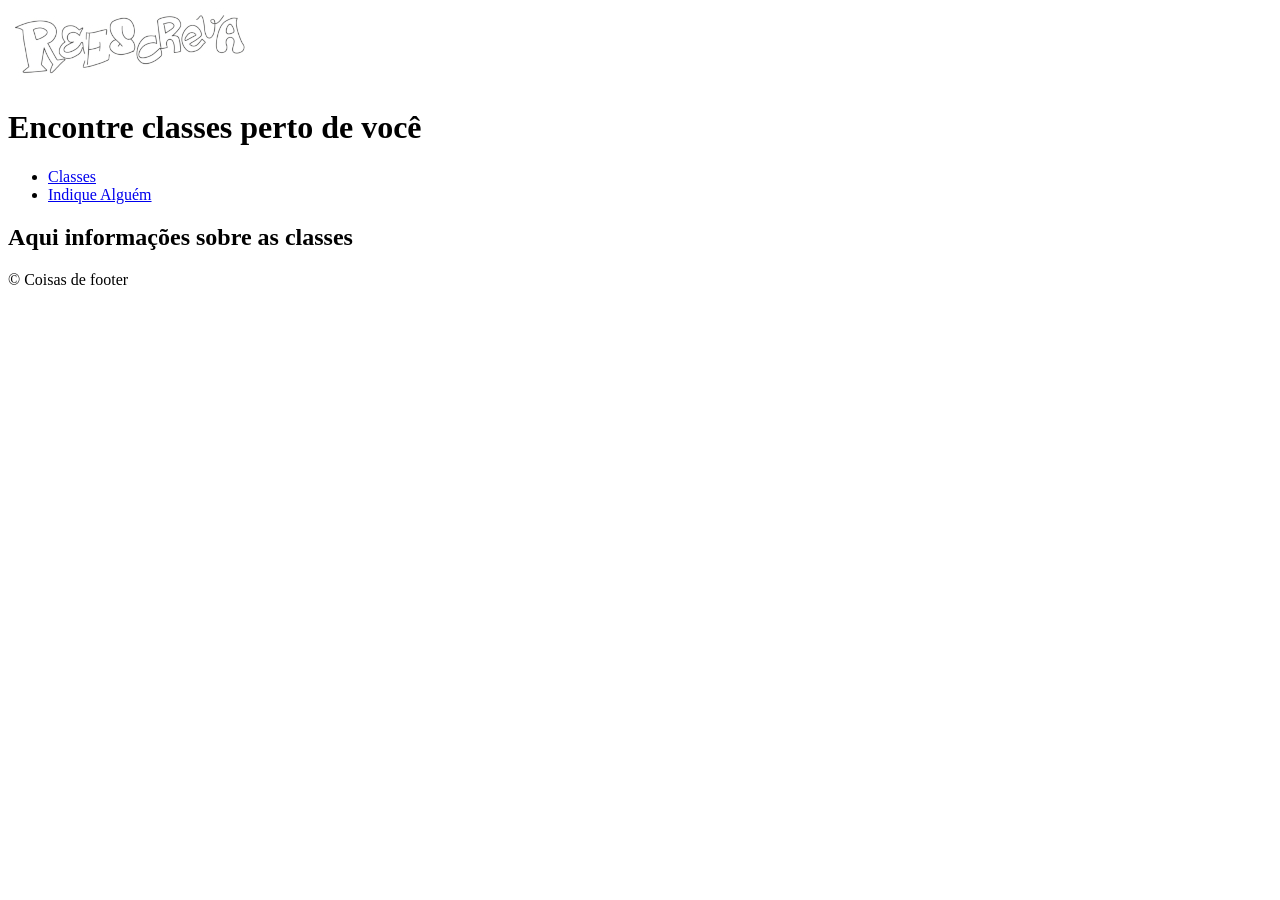
==== classes/classes-map.html @ c021e73b "refactor: aplica estruturacao semantica no index.html" ====
<!DOCTYPE html>
<html lang="pt-br">
<head>
    <meta charset="UTF-8">
    <meta name="viewport" content="width=device-width, initial-scale=1.0">
    <title>Encontre Classes - Reescreva</title>
    <link rel="shortcut icon" href="../assets/images/favicon.ico" type="image/x-icon">
</head>
<body>
    <header>
        <a href="../index.html">
            <img src="../assets/images/reescrevalogo.jpg" alt="logo do site">
        </a>
        <h1>Encontre classes perto de você</h1>
        <nav>
            <ul>
                <li><a href="classes-map.html">Classes</a></li>
                <li><a href="../referral/referral-form.html">Indique Alguém</a></li>
            </ul>
        </nav>
    </header>
    <main>
        <section>
            <h2>Aqui informações sobre as classes</h2>
        </section>
    </main>
    <footer>&copy; Coisas de footer</footer>
</body>
</html>
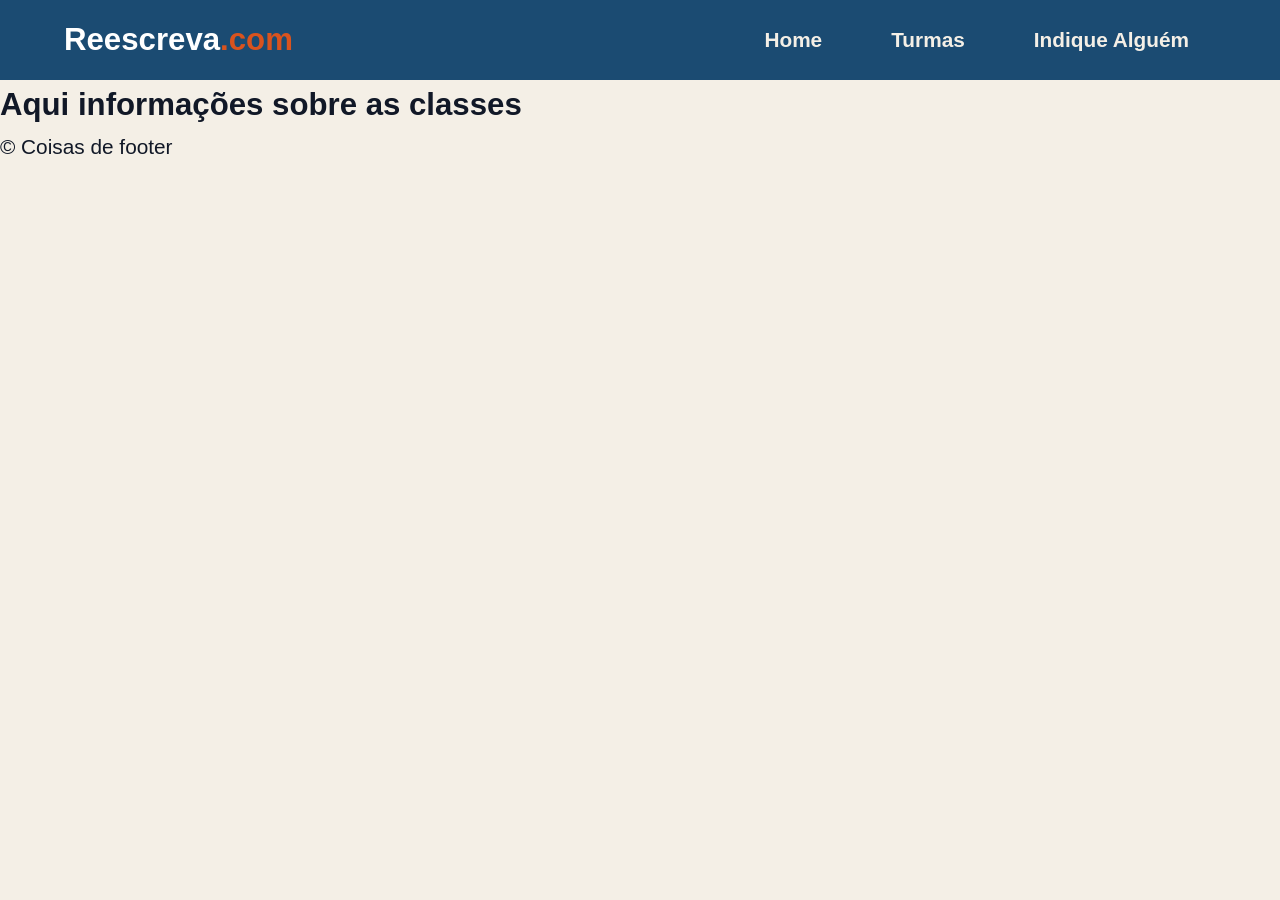
==== commit d5076d16: "feat: adiciona menu de navegacao no header e ajusta responsividade da pagina" ====
--- a/classes/classes-map.html
+++ b/classes/classes-map.html
@@ -5,16 +5,15 @@
     <meta name="viewport" content="width=device-width, initial-scale=1.0">
     <title>Encontre Classes - Reescreva</title>
     <link rel="shortcut icon" href="../assets/images/favicon.ico" type="image/x-icon">
+    <link rel="stylesheet" href="../assets/css/global.css">
 </head>
 <body>
     <header>
-        <a href="../index.html">
-            <img src="../assets/images/reescrevalogo.jpg" alt="logo do site">
-        </a>
-        <h1>Encontre classes perto de você</h1>
-        <nav>
+        <a href="../index.html" class="logo-texto">Reescreva<span>.com</span></a>
+        <nav id="menu">
             <ul>
-                <li><a href="classes-map.html">Classes</a></li>
+                <li><a href="../index.html">Home</a></li>
+                <li><a href="classes-map.html">Turmas</a></li>
                 <li><a href="../referral/referral-form.html">Indique Alguém</a></li>
             </ul>
         </nav>
--- a/assets/css/global.css
+++ b/assets/css/global.css
@@ -0,0 +1,101 @@
+@import url('https://fonts.googleapis.com/css2?family=Magra:wght@400;700&display=swap');
+
+:root{
+    --primary-color: #1b4b72;
+    --accent-color: #D9531E;
+    --bg-color: #F4EFE6;
+    --text-color: #111827;
+    --white: #FFFFFF;
+}
+
+* {
+    margin: 0;
+    padding: 0;
+    box-sizing: border-box;
+}
+
+body {
+    background-color: var(--bg-color);
+    color: var(--text-color);
+    font-family: 'Magra', Arial, Helvetica, sans-serif;
+    font-weight: 400;
+    font-style: normal;
+    font-size: 1.3em;
+    line-height: 1.6;
+}
+
+header {
+    display: flex;
+    justify-content: space-between;
+    align-items: center;
+    padding: 15px 5%;
+    background-color: var(--primary-color);
+}
+
+.logo-texto{
+    color: var(--white);
+    text-decoration: none;
+    font-size: 1.5em;
+    font-weight: 700;
+}
+
+.logo-texto span{
+    color: var(--accent-color);
+}
+
+.logo-texto:hover {
+    color: var(--accent-color);
+}
+
+#menu ul{
+    list-style: none;
+    display: flex;
+    gap: 15px;
+}
+
+#menu a{
+    text-decoration: none;
+    color: var(--bg-color);
+    font-weight: 700;
+    padding: 10px 25px;
+    border: 2px solid transparent;
+    border-radius: 30px;
+    transition: all 0.3s ease;
+}
+
+#menu a:hover{
+    background-color: var(--text-color);
+    border: 5px solid var(--text-color);
+    color: var(--white);
+}
+
+@media (max-width: 768px) {
+    header {
+        flex-direction: column;
+        padding: 0;
+    }
+
+    .logo-texto{
+        padding: 20px;
+    }
+
+    #menu {
+        width: 100%;
+        background-color: var(--text-color);
+    }
+
+    #menu ul{
+        flex-direction: column;
+        width: 100%;
+        gap: 0;
+    }
+
+    #menu a {
+        display: block;
+        width: 100%;
+        border-radius: 0;
+        padding: 15px 20px;
+        text-align: left;
+        border-bottom: 1px solid rgba(255, 255, 255, 0.1);
+    }
+}
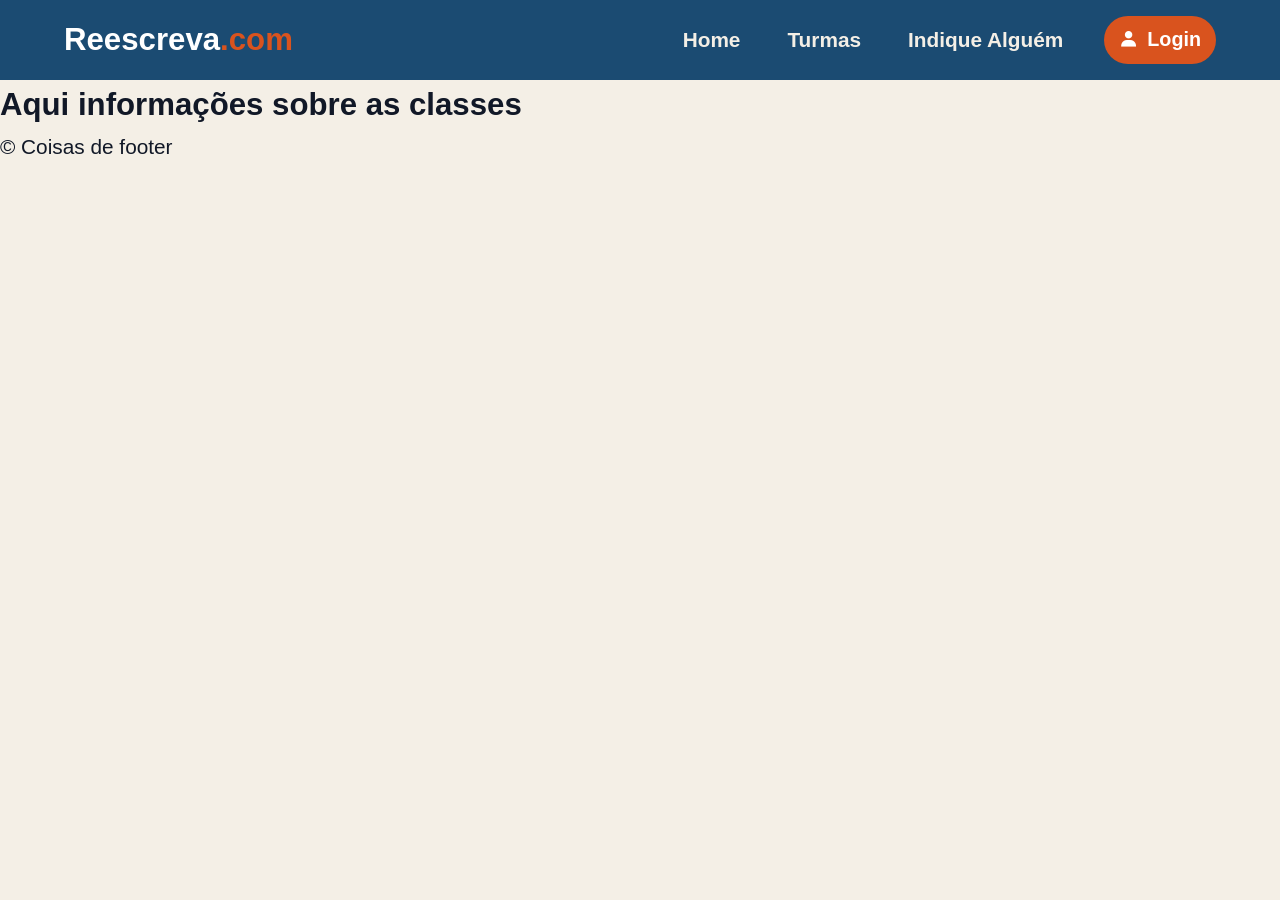
==== commit 2de35685: "feat: adiciona pagina de login com validacao e painel administrativo de usuarios" ====
--- a/classes/classes-map.html
+++ b/classes/classes-map.html
@@ -4,6 +4,7 @@
     <meta charset="UTF-8">
     <meta name="viewport" content="width=device-width, initial-scale=1.0">
     <title>Encontre Classes - Reescreva</title>
+    <link href='https://unpkg.com/boxicons@2.1.4/css/boxicons.min.css' rel='stylesheet'>
     <link rel="shortcut icon" href="../assets/images/favicon.ico" type="image/x-icon">
     <link rel="stylesheet" href="../assets/css/global.css">
 </head>
@@ -17,6 +18,9 @@
                 <li><a href="../referral/referral-form.html">Indique Alguém</a></li>
             </ul>
         </nav>
+        <a href="../login.html" class="btn-login">
+            <i class='bx bxs-user'></i> Login
+        </a>
     </header>
     <main>
         <section>
--- a/assets/css/global.css
+++ b/assets/css/global.css
@@ -37,6 +37,7 @@
     text-decoration: none;
     font-size: 1.5em;
     font-weight: 700;
+    margin-right: auto;
 }
 
 .logo-texto span{
@@ -57,10 +58,11 @@
     text-decoration: none;
     color: var(--bg-color);
     font-weight: 700;
-    padding: 10px 25px;
+    padding: 8px 14px;
     border: 2px solid transparent;
     border-radius: 30px;
     transition: all 0.3s ease;
+    white-space: nowrap;
 }
 
 #menu a:hover{
@@ -69,18 +71,50 @@
     color: var(--white);
 }
 
+.btn-login {
+    display: inline-flex;
+    align-items: center;
+    gap: 8px;
+    background-color: var(--accent-color);
+    color: var(--white);
+    text-decoration: none;
+    font-weight: 700;
+    padding: 8px 15px;
+    border-radius: 30px;
+    transition: all 0.3s ease;
+    font-size: 0.95em;
+    margin-left: 25px;
+}
+
+.btn-login:hover {
+    background-color: #b84317;
+    transform: translateY(-2px);
+}
+
 @media (max-width: 768px) {
     header {
-        flex-direction: column;
-        padding: 0;
+        flex-wrap: wrap;
+        padding: 15px 20px 0 20px;
     }
 
     .logo-texto{
-        padding: 20px;
+        margin-right: 0;
+        padding: 0;
+        order: 1;
+    }
+
+    .btn-login {
+        order: 2;
+        padding: 8px 16px;
+        font-size: 0.85em;
     }
 
     #menu {
-        width: 100%;
+        order: 3;
+        width: calc(100% + 40px);
+        margin-left: -20px;
+        margin-right: -20px;
+        margin-top: 15px;
         background-color: var(--text-color);
     }
 
